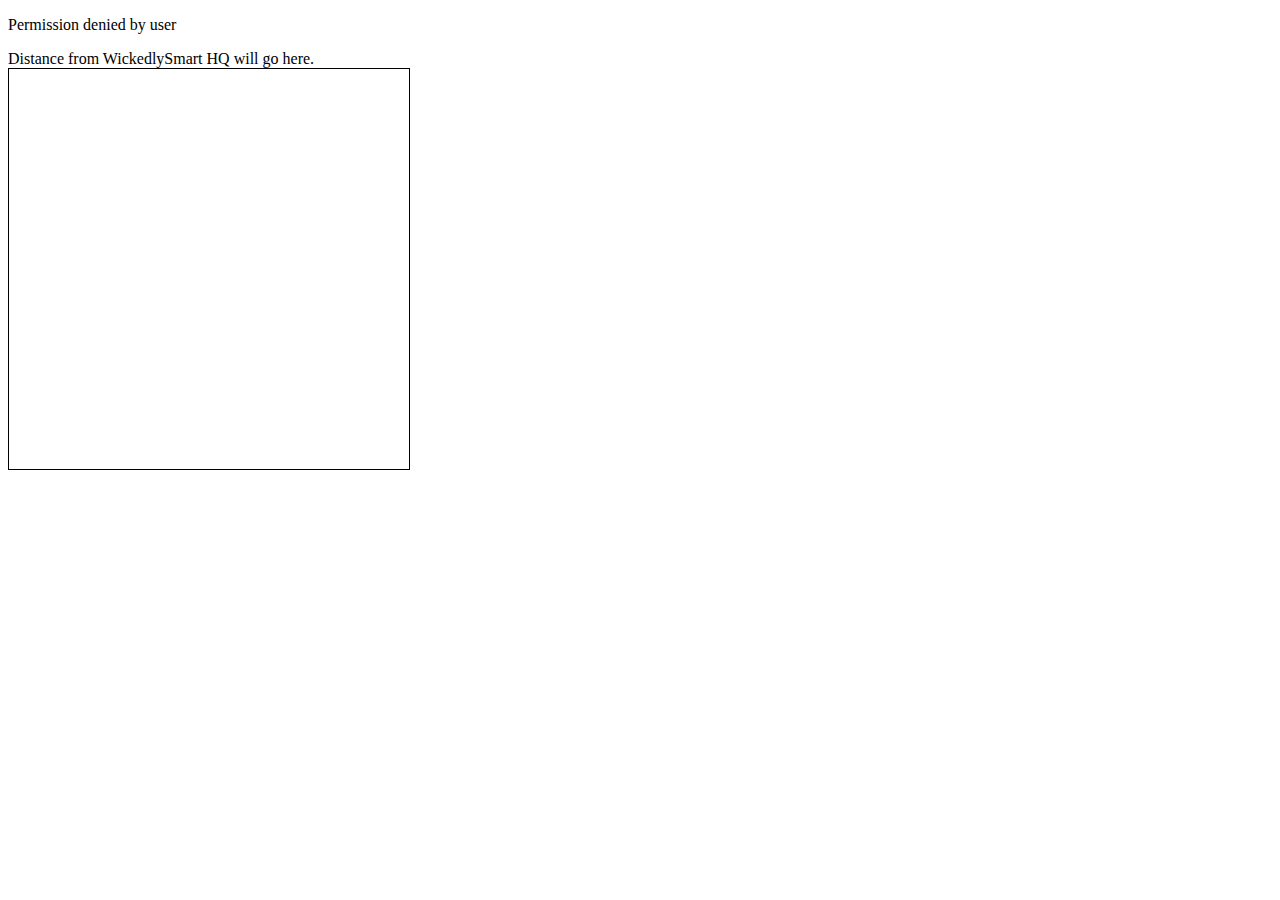
==== index.html @ 44b90873 "add-mapapikey" ====
<!DOCTYPE html>
<html>
<head>
	<meta charset = "utf-8">
	<title>test-navigator</title>
	<link rel="stylesheet" href="style.css">
	<script src="http://ditu.google.cn/maps/api/js?key=AIzaSyDY0kkJiTPVd2U7aTOAwhc9ySH6oHxOIYM&amp;sensor=true"></script>
	<script src="script.js"></script>
</head>
<body>
	<div>
		<p id="outMyLocation">
			
		</p>
	</div>
	<div id="distance">
		Distance from WickedlySmart HQ will go here.
	</div>
	<div id="map">
		
	</div>
</body>
</html>
---- style.css ----
#map {
	height: 400px;
	width: 400px;
	border: 1px solid black;
}
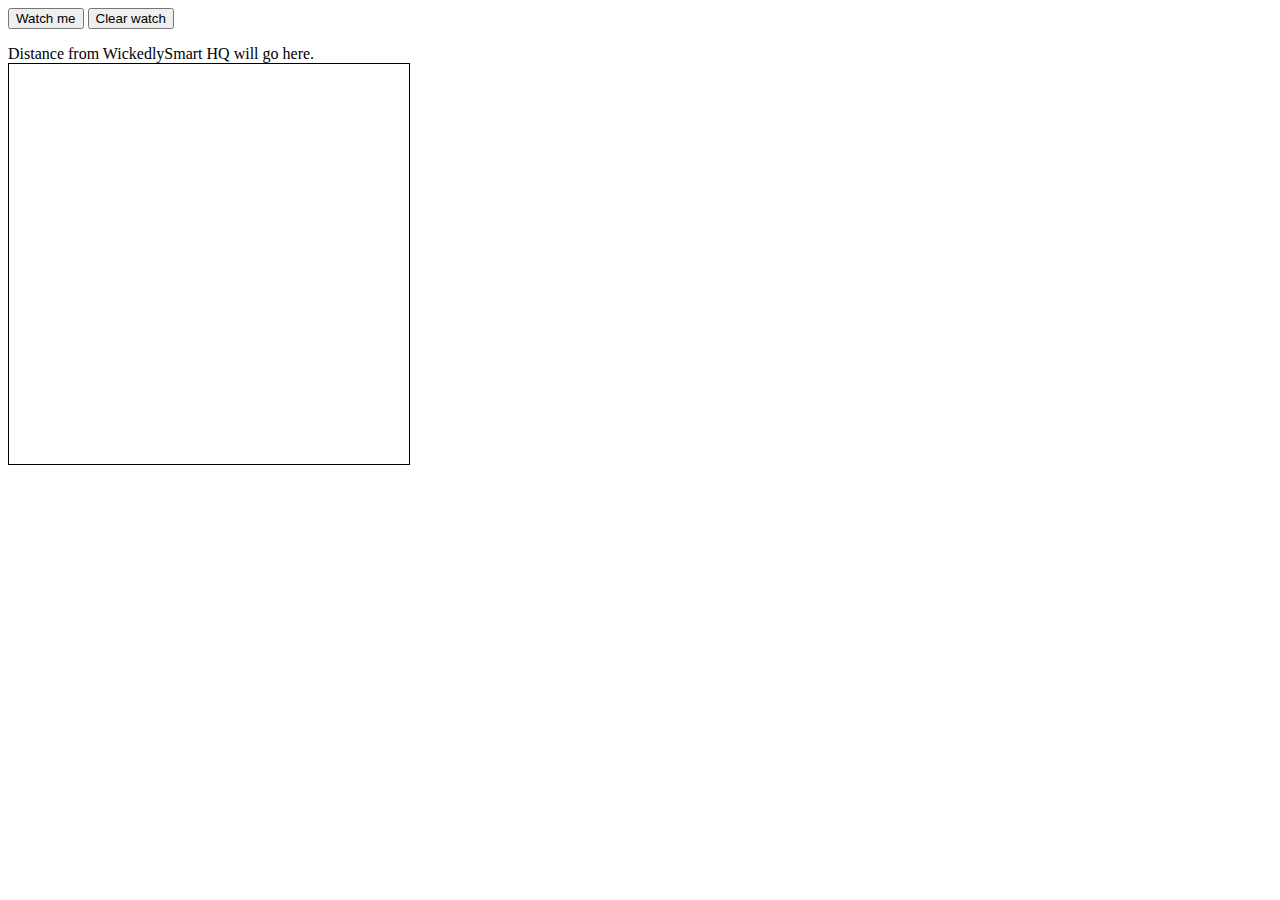
==== commit c88c7104: "watchPosition" ====
--- a/index.html
+++ b/index.html
@@ -2,12 +2,16 @@
 <html>
 <head>
 	<meta charset = "utf-8">
-	<title>test-navigator</title>
+	<title>Wherever you go,there you are</title>
 	<link rel="stylesheet" href="style.css">
-	<script src="http://ditu.google.cn/maps/api/js?key=AIzaSyDY0kkJiTPVd2U7aTOAwhc9ySH6oHxOIYM&amp;sensor=true"></script>
+	<script src="http://ditu.google.cn/maps/api/js?key=AIzaSyBjwP7btMgKTEPUWsCD_kJX8uAPQi7O5nM"></script>
 	<script src="script.js"></script>
 </head>
 <body>
+	<form>
+		<input type="button" id="watch" value="Watch me">
+		<input type="button" id="clearWatch" value="Clear watch">
+	</form>
 	<div>
 		<p id="outMyLocation">
 			
